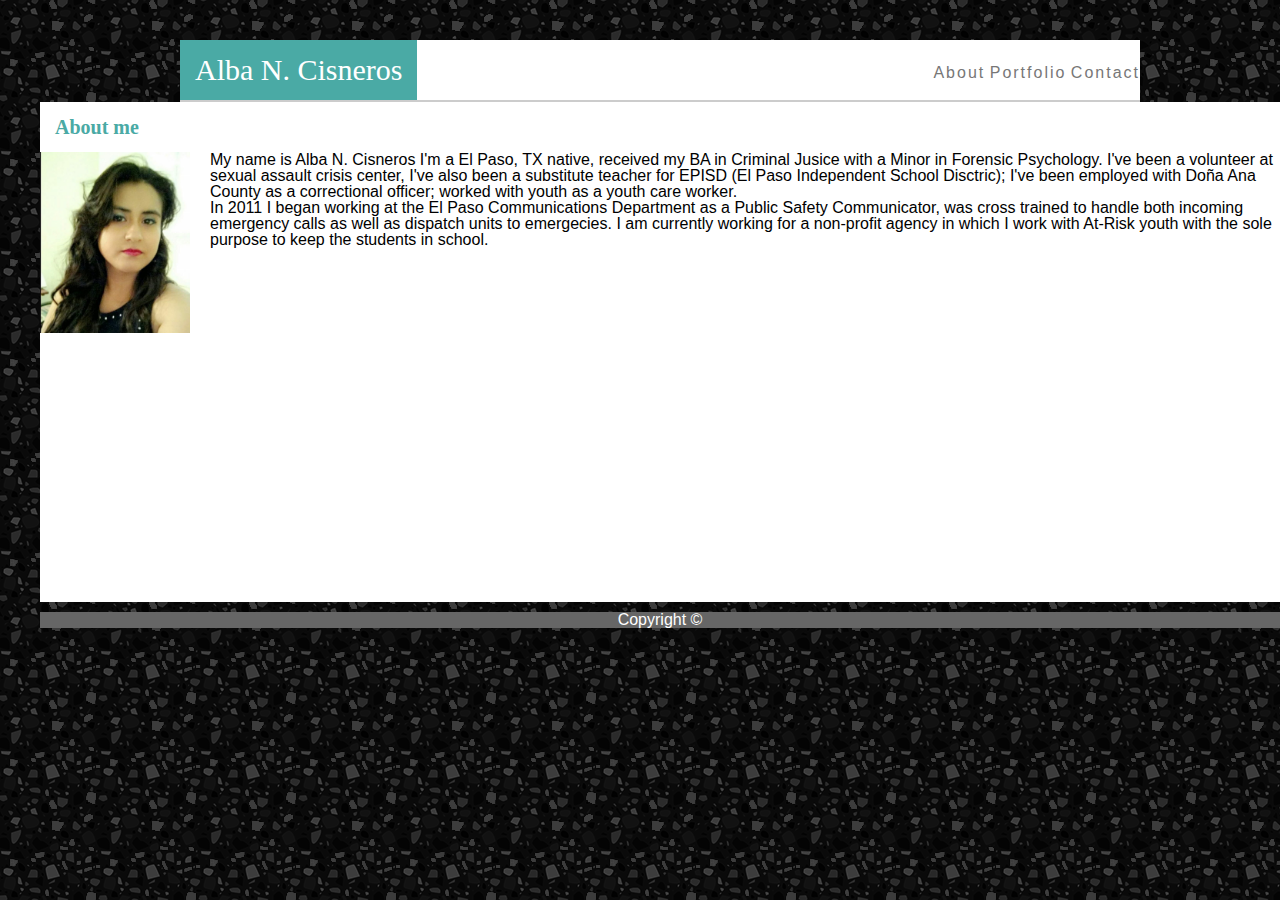
==== index.html @ dc6c92da "portfolio" ====
<!DOCTYPE html>
<html lang="en">
<head>
    <meta charset="UTF-8">
    <meta name="viewport" content="width=device-width, initial-scale=1.0">
    <meta http-equiv="X-UA-Compatible" content="ie=edge">
    <title>About Me</title>
    <link rel="stylesheet" href="./assets/css/reset.css">
    <link rel="stylesheet" href="./assets/css/style.css">

    <div class="wrapper">
</head>
<body>
    <body background= "assets/images/dark-grey-terrazzo.png"></body>
    

     
        <header>
            
            
        <h1>Alba N. Cisneros </h1>
        <nav>
            <a href="index.html">About</a>
            <a href="portfolio.html">Portfolio</a>
            <a href="contact.html">Contact</a>
        </nav>  
    </header>
    <section>
        <h2>About me</h2>
        <img class="profile-image" src="./assets/images/profile pic.jpg" alt="Alba">
        <!-- add content  -->
        <p>
           My name is Alba N. Cisneros
           I'm a El Paso, TX native, received my BA in Criminal Jusice with a Minor in Forensic Psychology.
           I've been a volunteer at sexual assault crisis center, I've also been a substitute teacher for
           EPISD (El Paso Independent School Disctric);
           I've been employed with Doña Ana County as a correctional officer; worked with youth as a youth
           care worker. 
           </p>
           <p>
                    In 2011 I began working at the El Paso Communications Department as a Public Safety Communicator, 
           was cross trained to handle both incoming emergency calls as well as dispatch units to emergecies.
           I am currently working for a non-profit agency in which I work with At-Risk youth with the sole purpose to
           keep the students in school.


        </p>
    </section>
        <!-- add footer -->
        <footer>
          <p>
            Copyright &copy;
          </p>
        </footer>
    </div>
</body>
</html>
---- assets/css/style.css ----
body {font-family: 'Arial', 'Helvetica Neue', Helvetica, sans-serif;
    padding: 20px;

}

img.profile-image {
    width: 150px;
    padding-right: 20px;

}
header {
    position: static;
    width: 960px;
    margin:0 auto;
    background-color: #ffffff;
    border-bottom: 2px solid #cccccc;
}

main {border-color: #cccccc;
}
h1 {font-size: 30px;
    padding: 15px;
    display: inline-block;
    background-color: #4aaaa5;
    color: #ffffff;
    


}
h1, h2 {font-family: 'Georgia', Times, 'Times New Roman', serif;}

nav a {
text-decoration: none;
color: #777777;
letter-spacing: 2px;
word-spacing: 7px;

}
h2 {color: #4aaaa5;
    padding: 15px;
    font-weight: bolder;
    font-size: 20px;
    /* border-bottom: 2px solid #cccccc; */
    

}


nav {
    float: right;
    margin-top: 25px;

}

section {
    width: 960px;
    height: 500px;
    margin:0 auto;
    background-color: #ffffff;
    color: black;
    margin-bottom: 10px;
   


        
}

footer p {
    text-align: center;
    

}
footer {
    background-color: #666666; 
    color: #ffffff; 
    
}

body {
    background-color: #ffffff;

}
.profile-image {
    float: left;
}

input[type=text], select, textarea {
    width: 100%;
    padding: 12px;
    border: 1px solid #ccc;
    border-radius: 4px;
    box-sizing: border-box;
    margin-top: 6px;
    margin-bottom: 16px;
    resize: vertical;
}

input[type=submit] {
    background-color: #4aaaa5;
    color: white;
    padding: 12px 20px;
    border: none;
    border-radius: 4px;
    cursor: pointer;
}

input[type=submit]:hover {
    background-color: #4aaaa5;
}

.container {
    border-radius: 5px;
    background-color: #ffffff;
    padding: 20px;
}

#contact {
    margin-top: 30px;
    block-size: 15px;

}

/* .portfolio {
    margin: 10px;
} */

.container {
    margin: 10px;
    border-top: 2px solid #ccc;

}

.wrapper {
    width: 100%;
    margin: 20px;

}
section {
    width: 100%;
}
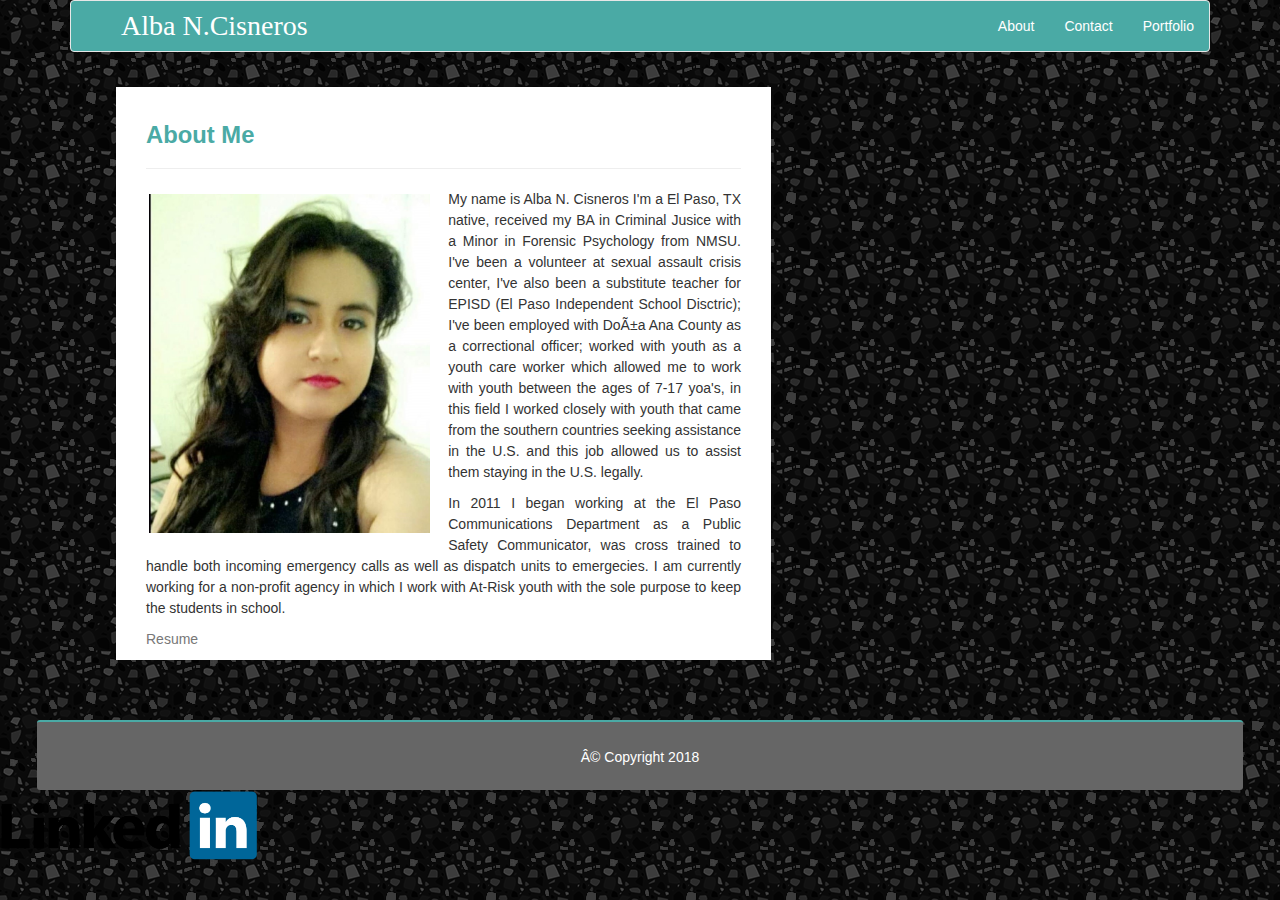
==== commit 5c564796: "links to github pages added" ====
--- a/index.html
+++ b/index.html
@@ -1,57 +1,89 @@
 <!DOCTYPE html>
-<html lang="en">
+<html lang="en”>
+
 <head>
-    <meta charset="UTF-8">
-    <meta name="viewport" content="width=device-width, initial-scale=1.0">
-    <meta http-equiv="X-UA-Compatible" content="ie=edge">
+    <meta charset="UTF-8”>
+     
+    <meta name="viewport" content="width=device-width, initial-scale=1">
+
     <title>About Me</title>
-    <link rel="stylesheet" href="./assets/css/reset.css">
-    <link rel="stylesheet" href="./assets/css/style.css">
+    <link rel="stylesheet" href="https://maxcdn.bootstrapcdn.com/bootstrap/3.3.7/css/bootstrap.min.css">
+     <link rel="stylesheet" type="text/css" href="assets/style.css">
 
-    <div class="wrapper">
+    <script src="https://ajax.googleapis.com/ajax/libs/jquery/3.2.0/jquery.min.js"></script>
+     <script src="https://maxcdn.bootstrapcdn.com/bootstrap/3.3.7/js/bootstrap.min.js"></script>
 </head>
+<body background = "assets/images/dark-grey-terrazzo.png"></body>
 <body>
-    <body background= "assets/images/dark-grey-terrazzo.png"></body>
+  
+<div class="container">
+
     
-
-     
-        <header>
-            
-            
-        <h1>Alba N. Cisneros </h1>
-        <nav>
-            <a href="index.html">About</a>
-            <a href="portfolio.html">Portfolio</a>
-            <a href="contact.html">Contact</a>
-        </nav>  
-    </header>
-    <section>
-        <h2>About me</h2>
-        <img class="profile-image" src="./assets/images/profile pic.jpg" alt="Alba">
-        <!-- add content  -->
-        <p>
-           My name is Alba N. Cisneros
-           I'm a El Paso, TX native, received my BA in Criminal Jusice with a Minor in Forensic Psychology.
-           I've been a volunteer at sexual assault crisis center, I've also been a substitute teacher for
-           EPISD (El Paso Independent School Disctric);
-           I've been employed with Doña Ana County as a correctional officer; worked with youth as a youth
-           care worker. 
-           </p>
-           <p>
-                    In 2011 I began working at the El Paso Communications Department as a Public Safety Communicator, 
-           was cross trained to handle both incoming emergency calls as well as dispatch units to emergecies.
-           I am currently working for a non-profit agency in which I work with At-Risk youth with the sole purpose to
-           keep the students in school.
+    <nav class="navbar navbar-default">
+              <div class="navbar-header">
+          <button type="button" class="navbar-toggle collapsed" data-toggle="collapse" data-target="#bs-example-navbar-collapse-1" aria-expanded="false">
+             <span class="sr-only">Toggle navigation</span>
+            <span class="icon-bar"></span>
+            <span class="icon-bar"></span>
+             <span class="icon-bar"></span>
+          </button>
+          <div class="navbar-brand">Alba N.Cisneros </div>
+        </div>
+        <div class="collapse navbar-collapse" id="bs-example-navbar-collapse-1">
+          <ul class="nav navbar-nav navbar-right">
+            <li><a href="index.html">About</a></li>
+            <li><a href="contact.html">Contact</a></li>
+            <li><a href="portfolio.html">Portfolio</a></li>                            
+          </ul>
+        </div>
+      </div>
 
 
+    <div class="row">
+        <div class="col-sm-8" id="about">
+        <h2>About Me</h2>
+            <hr>
+            <img src="assets/images/profile pic.jpg" height="50px" width="50px"/> 
+            <p>
+                My name is Alba N. Cisneros I'm a El Paso, TX native, received my BA in Criminal Jusice with a Minor in Forensic Psychology from NMSU.
+                I've been a volunteer at sexual assault crisis center, I've also been a substitute teacher 
+                for EPISD (El Paso Independent School Disctric); I've been employed with Doña Ana County as a 
+                correctional officer; worked with youth as a youth care worker which allowed me to work with youth between the ages of 7-17 yoa's, in this
+                field I worked closely with youth that came from the southern countries seeking assistance in the U.S. and this job allowed us
+                to assist them staying in the U.S. legally.
+
+
+            </p>
+            <p>
+                 In 2011 I began working at the El Paso Communications Department as a Public Safety Communicator, 
+                 was cross trained to handle both incoming emergency calls as well as dispatch units to emergecies.
+                 I am currently working for a non-profit agency in which I work with At-Risk youth with the sole purpose to keep
+                 the students in school.
+            </p> 
+
+        <p class="resume">
+            <a href="https://drive.google.com/file/d/1b4sSGWGoQ0msg_TY3rg52ZqMuDdjGEuC/view?usp=sharing">
+            Resume 
+            </a>
+    
         </p>
-    </section>
-        <!-- add footer -->
-        <footer>
-          <p>
-            Copyright &copy;
-          </p>
-        </footer>
-    </div>
+     </div>  
+         <div class="row"> 
+            <div class="col-md-12" id="footer">© Copyright 2018 </div>
+   
+        </div>
+
+
+</div>
+
+<div class="linked_in">
+        <a href="https://www.linkedin.com/in/alba-cisneros-a4bb83130/">
+    <img src="assets/images/linked_in.png" alt="linked_in" id="linked_in" height="70px"/> 
+    </a>
+</div>
+</div>
+<script src="/assets/javascript.js"></script>
 </body>
-</html>+</html>
+
+
--- a/assets/style.css
+++ b/assets/style.css
@@ -0,0 +1,344 @@
+
+body {
+	background-image: url("images/dark-grey-terrazzo.png");
+	height: 100%;
+}
+.container {
+	height: 100%;
+}
+a {
+	color: #777777;
+	text-decoration: none;
+}
+a:visited {
+	color: #777777;
+}
+a:hover {
+	color: #4c4b4b;
+	text-decoration: none;
+}
+
+.navbar-toggle .icon-bar {
+    width: 30px;
+    height: 1px;
+}
+
+.navbar-header {
+	text-align: center;
+	font-family: 'Georgia', Times, Times New Roman, serif;
+}
+
+.navbar-header span {
+    padding: 2px;
+    font-size: 1.05em;
+}
+
+.navbar-default .navbar-toggle .icon-bar {
+    background-color: #fff;
+}
+
+.navbar-default {
+    background-color: #4aaaa5;
+    border-color: #e7e7e7;
+}
+
+.navbar-default .navbar-brand {
+    color: #fff;
+    font-size: 2.0em;
+    text-align: center;	
+    padding: 15px 50px;
+    float: none;
+}
+
+.navbar-default .navbar-nav>li>a {
+    color: #fff;
+}
+
+#connect {
+	margin: 35px 13% 35px 13%;
+	height: 160px;
+	background: #fff;
+	text-align: center;
+}
+
+#connect h3 {
+	font-size: 1.7em;
+	font-weight: bold;
+	padding: 15px 0px 0px 15px;
+	color: #4aaaa5;
+}
+
+#connect hr {
+	margin-left: 15px;
+	margin-right: 15px;
+}
+
+#connect img {
+	margin: 0px 3px 0px 3px;
+    height: 54px;
+}
+
+#footer {
+	background: #666666;
+    height: 70px;
+    text-align: center;
+    line-height: 70px;
+    color: #fff;
+    border-top: 2px solid #4aaaa5;
+}
+
+#about {
+	margin: 15px 13% 35px 13%;
+	background: #fff;
+}
+
+#about h2 {
+	font-size: 1.7em;
+	font-weight: bold;
+	padding: 15px 0px 0px 15px;
+	color: #4aaaa5;
+}
+
+#about hr {
+	margin-left: 15px;
+	margin-right: 15px;
+}
+
+#about img {
+	width: 85%;
+	height: 85%;
+	margin: 10px 7.5% 0px 7.5%;	
+}
+
+#about p {
+	line-height: 150%;
+	margin-left: 15px;
+	margin-right: 15px;
+	padding-top: 10px;
+	text-align: justify; 
+}
+
+
+ul {
+	padding: 0px;
+}
+
+#portfolio {
+	margin: 35px 13% 35px 13%;
+	background: #fff;
+	overflow: auto;
+}
+
+#portfolio h2 {
+	font-size: 1.7em;
+	font-weight: bold;
+	padding: 0px 0px 0px 15px;
+	color: #4aaaa5;
+}
+
+#portfolio hr {
+	margin-left: 15px;
+	margin-right: 15px;
+}
+
+#portfolio li {
+	list-style: none;
+	width: 90%;
+	height: 200px;
+	margin: 15px 5% 20px 5%;
+}
+
+#portfolio img {
+	width: 100%;
+	height: 100%;
+}
+.portLabel {
+	color: #fff;
+	background-color: #4aaaa5;
+	line-height: 40px;
+	text-align: center;
+	position: relative;
+	bottom: 53px;
+
+}
+
+#contact {
+	margin: 35px 13% 35px 13%;
+	background: #fff;
+}
+
+#contact h2 {
+	font-size: 1.7em;
+	font-weight: bold;
+	padding: 15px 0px 0px 15px;
+	color: #4aaaa5;
+}
+
+#contact hr {
+	margin-left: 15px;
+	margin-right: 15px;
+}
+
+#contact form {
+	margin-left: 15px;
+	color: #777777;
+}
+
+#contact form input {
+	color: #777777;
+	width: 97%;
+	margin-bottom: 10px;
+	margin-top: 3px;
+}
+
+#contact span {
+	font-size: 1.1em;
+}
+
+#name {
+	height: 30px;
+	margin-bottom: 5px;
+}
+
+#name[type=text] {
+	padding-left: 5px;
+	font-size: 13px; 
+	opacity: 0.7;
+}
+
+#email[type=text] {
+	padding-left: 5px; 
+	font-size: 13px;
+	opacity: 0.7;
+}
+
+#message[type=text] {
+	line-height: 0px;
+}
+
+#email {
+	height: 30px;
+	margin-bottom: 5px;	
+}
+
+#message {
+	height: 185px;
+	margin-bottom: 10px;
+}
+
+#submit[type=submit] {
+	color: #fff;
+	width: 70px;
+ 	height: 30px;
+ 	background: #4aaaa5;
+ 	border: none;
+ 	margin-top: 5px;
+ 	border-radius: 2px;
+ 	font-size: 13px;
+}
+
+#submit:hover {
+	cursor: pointer;
+	background-color: #3a8783;
+}
+
+@media (min-width: 560px) {
+
+		#about {
+		margin: 15px 0% 15px 10%;
+    	width: 80%;
+	}
+
+	#about img {
+		width: 45%;;
+		margin: 5px 18px 20px 18px;
+		float: left;
+	}
+
+	#about p {
+		padding: 0px;
+	}
+
+	#connect {
+		width: 80%;
+		margin: 15px 0% 15px 10%;
+		height: 160px;
+	}
+
+	#connect h3 {
+		padding: 0px 0px 0px 15px;
+	}
+
+	#contact {
+		margin: 15px 0% 15px 10%;
+    	width: 80%;
+	}
+
+	#portfolio {
+		margin: 15px 0% 15px 10%;
+    	width: 80%;
+	}
+
+	#portfolio li {
+		width: 45%;
+	    margin: 10px 0px 10px 20px;
+	    float: left;
+	}
+
+	#footer {
+		width: 90%;
+	    margin-left: 5%;
+	    border-radius: 5px;
+	}
+
+
+}
+
+	
+
+@media (min-width: 992px) {
+
+	#about {
+		margin: 15px -6% 60px 10%;
+    	width: 50%;
+	}
+
+	#connect {
+		width: 25%;
+	}
+
+	#contact {
+    	width: 50%;
+    	margin: 15px -6% 50px 10%;
+
+	}
+
+	#portfolio {
+    	width: 50%;
+    	margin: 15px -6% 60px 10%;
+
+	}
+
+	#portfolio li {
+		width: 45%;
+	}
+
+	#footer {
+		width: 90%;
+	    margin-left: 5%;
+	    border-radius: 3px;
+	}
+
+
+}
+
+
+
+
+
+
+
+
+
+
+
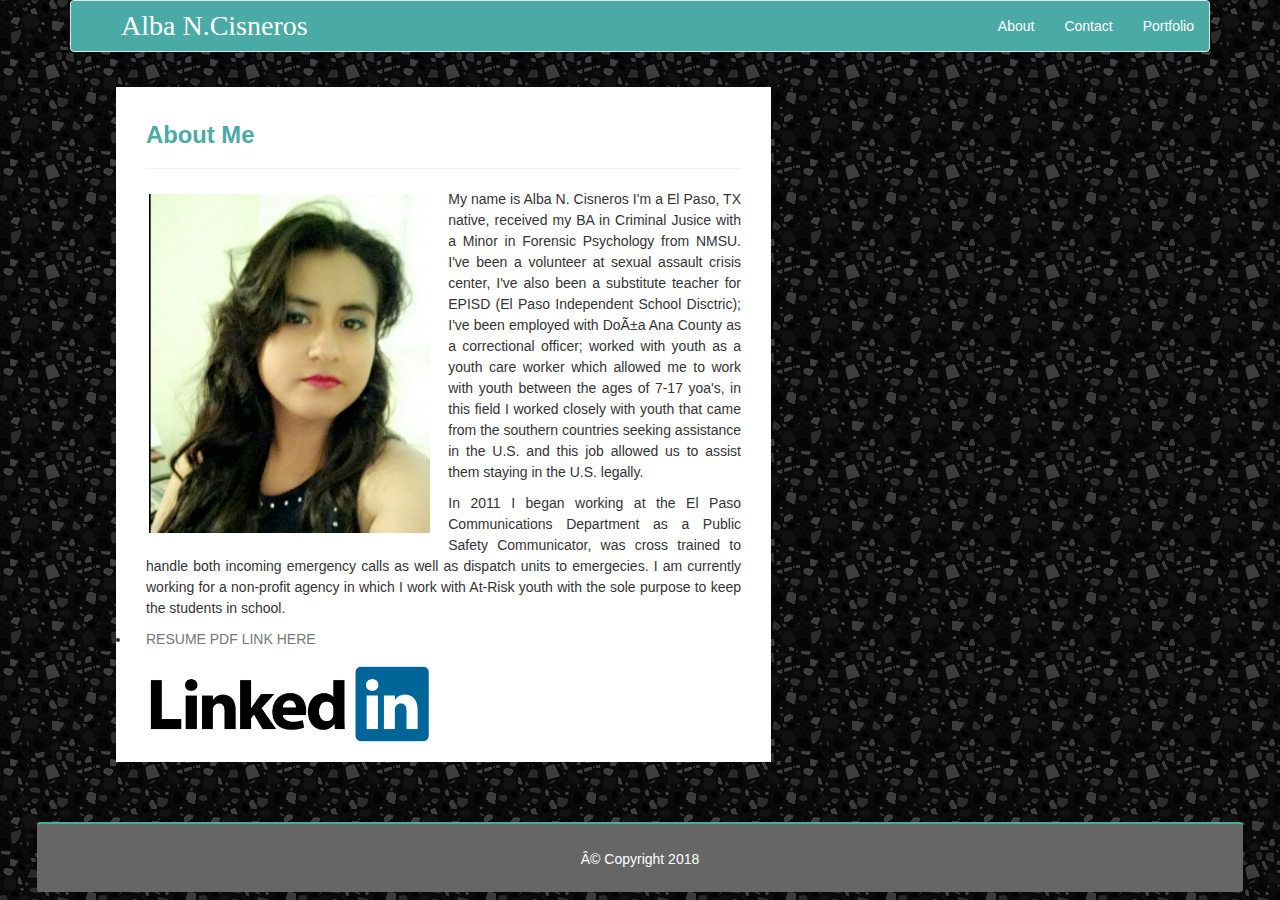
==== commit 278dea6f: "github repository links added/about me updated with info only and removed contact form-resumen also " ====
--- a/index.html
+++ b/index.html
@@ -43,7 +43,7 @@
         <div class="col-sm-8" id="about">
         <h2>About Me</h2>
             <hr>
-            <img src="assets/images/profile pic.jpg" height="50px" width="50px"/> 
+            <img src="assets/images/profile pic.jpg" height="30px" width="30px"/> 
             <p>
                 My name is Alba N. Cisneros I'm a El Paso, TX native, received my BA in Criminal Jusice with a Minor in Forensic Psychology from NMSU.
                 I've been a volunteer at sexual assault crisis center, I've also been a substitute teacher 
@@ -60,13 +60,25 @@
                  I am currently working for a non-profit agency in which I work with At-Risk youth with the sole purpose to keep
                  the students in school.
             </p> 
-
-        <p class="resume">
+        
+            <div>
+                <ul>
+                <li>
+                <p class="resume">
             <a href="https://drive.google.com/file/d/1b4sSGWGoQ0msg_TY3rg52ZqMuDdjGEuC/view?usp=sharing">
-            Resume 
+            RESUME PDF LINK HERE 
+                 </p>
             </a>
+            <div class="linked_in">
+                    <a href="https://www.linkedin.com/in/alba-cisneros-a4bb83130/">
+                <img src="assets/images/linked_in.png" alt="linked_in" id="linked_in" height="70px"/> 
+                </a>
+            </div>
+        </li>
+    </ul>
     
-        </p>
+      
+    </div>
      </div>  
          <div class="row"> 
             <div class="col-md-12" id="footer">© Copyright 2018 </div>
@@ -76,11 +88,7 @@
 
 </div>
 
-<div class="linked_in">
-        <a href="https://www.linkedin.com/in/alba-cisneros-a4bb83130/">
-    <img src="assets/images/linked_in.png" alt="linked_in" id="linked_in" height="70px"/> 
-    </a>
-</div>
+
 </div>
 <script src="/assets/javascript.js"></script>
 </body>
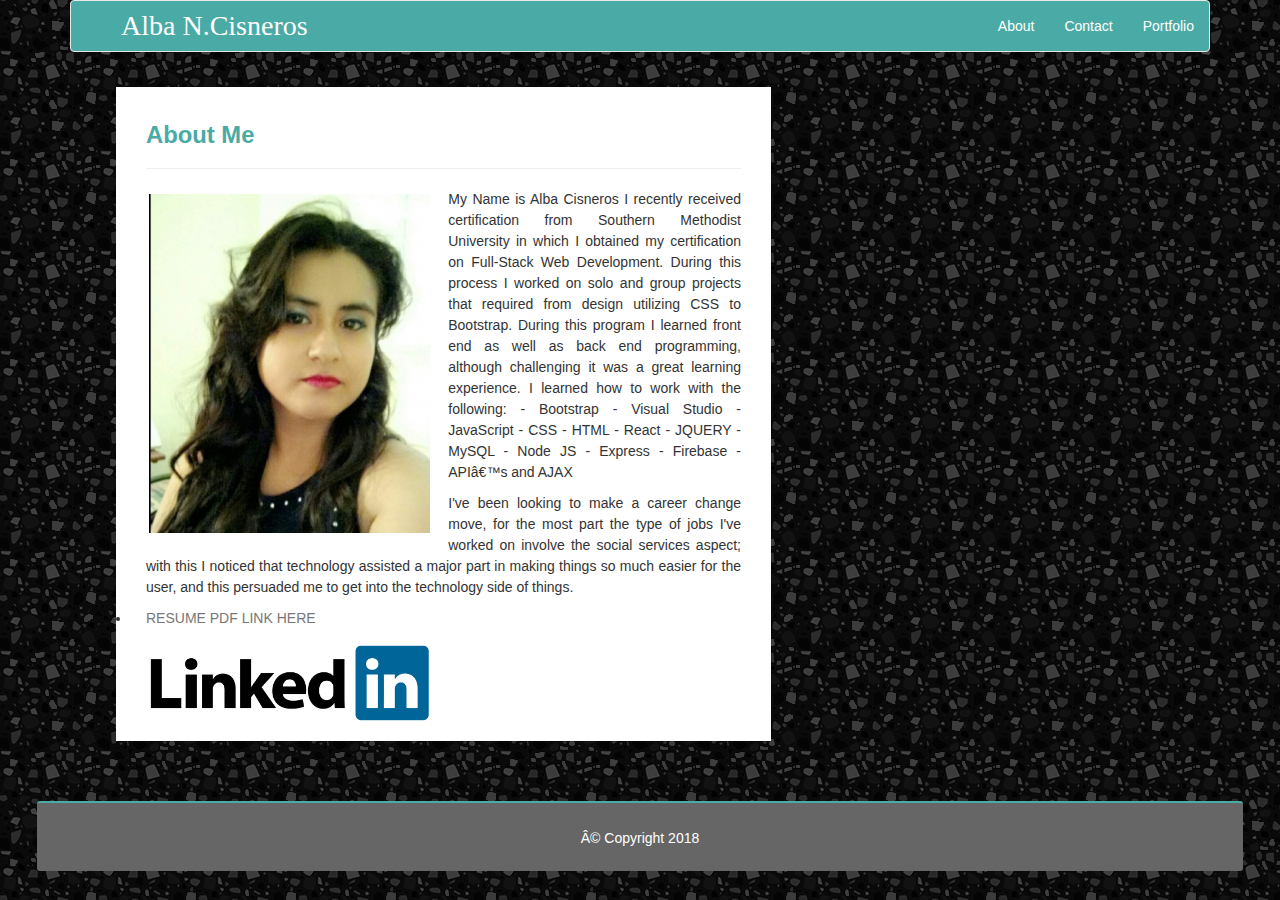
==== commit d7e07bfd: "updated links" ====
--- a/index.html
+++ b/index.html
@@ -45,27 +45,35 @@
             <hr>
             <img src="assets/images/profile pic.jpg" height="30px" width="30px"/> 
             <p>
-                My name is Alba N. Cisneros I'm a El Paso, TX native, received my BA in Criminal Jusice with a Minor in Forensic Psychology from NMSU.
-                I've been a volunteer at sexual assault crisis center, I've also been a substitute teacher 
-                for EPISD (El Paso Independent School Disctric); I've been employed with Doña Ana County as a 
-                correctional officer; worked with youth as a youth care worker which allowed me to work with youth between the ages of 7-17 yoa's, in this
-                field I worked closely with youth that came from the southern countries seeking assistance in the U.S. and this job allowed us
-                to assist them staying in the U.S. legally.
-
+                My Name is Alba Cisneros I recently received certification from Southern Methodist University in which I obtained my certification on Full-Stack Web Development. 
+                During this process I worked on solo and group projects that required from design utilizing CSS to Bootstrap. During this program I learned front end as well as back end programming,
+                although challenging it was a great learning experience. I learned how to work with the following: 
+               
+               -	Bootstrap
+                -	Visual Studio
+                -	JavaScript
+                -	CSS
+                -	HTML
+                -	React
+                -	JQUERY
+                -	MySQL
+                -	Node JS
+                -	Express
+                -	Firebase
+                -	API’s and AJAX
+                
 
             </p>
             <p>
-                 In 2011 I began working at the El Paso Communications Department as a Public Safety Communicator, 
-                 was cross trained to handle both incoming emergency calls as well as dispatch units to emergecies.
-                 I am currently working for a non-profit agency in which I work with At-Risk youth with the sole purpose to keep
-                 the students in school.
+                I've been looking to make a career change move, for the most part the type of jobs I've worked on involve the social services aspect; with this I noticed that technology assisted a major 
+                part in making things so much easier for the user, and this persuaded me to get into the technology side of things.
             </p> 
         
             <div>
                 <ul>
                 <li>
                 <p class="resume">
-            <a href="https://drive.google.com/file/d/1b4sSGWGoQ0msg_TY3rg52ZqMuDdjGEuC/view?usp=sharing">
+            <a href="https://drive.google.com/open?id=1gcotYxiB3IROkMojBoLyxPa52ivde-j5">
             RESUME PDF LINK HERE 
                  </p>
             </a>
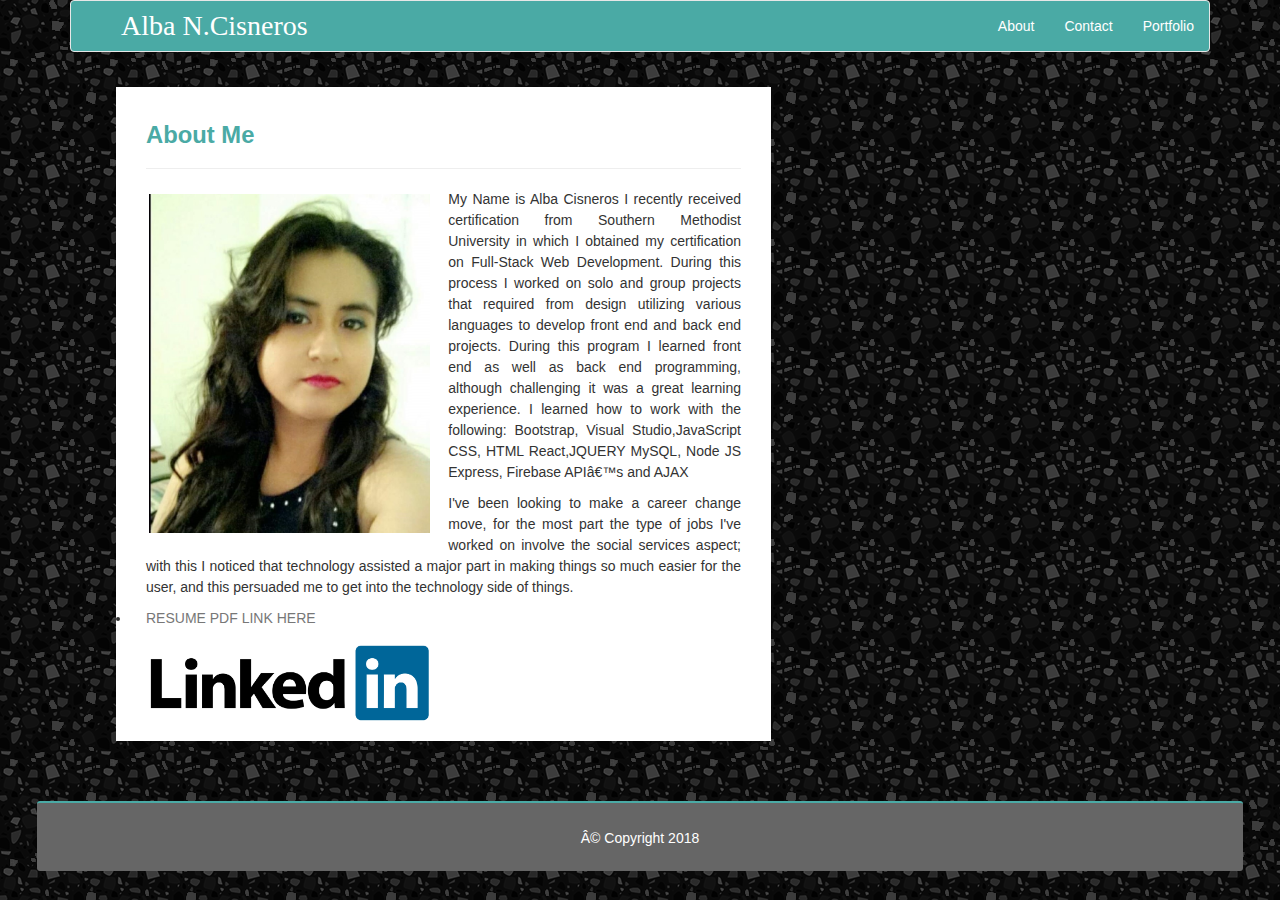
==== commit 0b294e9c: "updated index page" ====
--- a/index.html
+++ b/index.html
@@ -46,24 +46,17 @@
             <img src="assets/images/profile pic.jpg" height="30px" width="30px"/> 
             <p>
                 My Name is Alba Cisneros I recently received certification from Southern Methodist University in which I obtained my certification on Full-Stack Web Development. 
-                During this process I worked on solo and group projects that required from design utilizing CSS to Bootstrap. During this program I learned front end as well as back end programming,
+                During this process I worked on solo and group projects that required from design utilizing various languages to develop front end and back end projects. During this program I learned front end as well as back end programming,
                 although challenging it was a great learning experience. I learned how to work with the following: 
                
-               -	Bootstrap
-                -	Visual Studio
-                -	JavaScript
-                -	CSS
-                -	HTML
-                -	React
-                -	JQUERY
-                -	MySQL
-                -	Node JS
-                -	Express
-                -	Firebase
-                -	API’s and AJAX
-                
-
+                 Bootstrap, Visual Studio,JavaScript
+                 CSS, HTML
+                 React,JQUERY
+                 MySQL, Node JS
+                 Express, Firebase
+                 API’s and AJAX       
             </p>
+            
             <p>
                 I've been looking to make a career change move, for the most part the type of jobs I've worked on involve the social services aspect; with this I noticed that technology assisted a major 
                 part in making things so much easier for the user, and this persuaded me to get into the technology side of things.
@@ -98,7 +91,7 @@
 
 
 </div>
-<script src="/assets/javascript.js"></script>
+<script src="./assets/javascript.js"></script>
 </body>
 </html>
 
